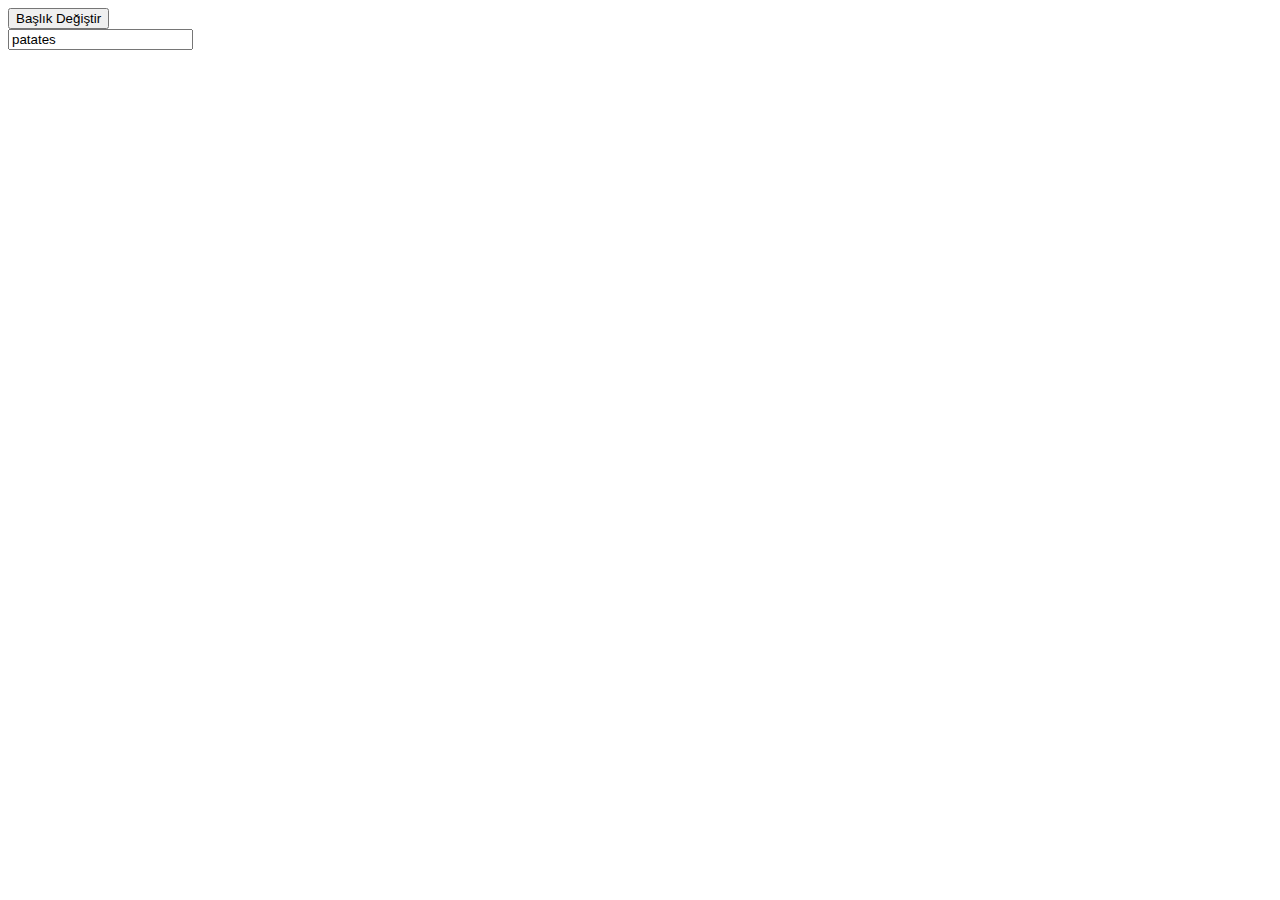
==== fifa/search.html @ edd8131e "js" ====
<!DOCTYPE html>
<html lang="en">

<head>
    <meta charset="UTF-8">
    <meta name="viewport" content="width=device-width, initial-scale=1.0">
    <title>Search</title>

    <script>

        var a = 1;
        var b = 2;
        var c = a + b;
        console.log(c);

        var i;
        for (i = 0; i < 10; i++) {
            if (i > 8) {
                console.log("büyük")
            }
            console.log(i);
        }

        // var d = prompt("Veri girinizi: ");
        // console.log("Girilen veri: " + d);

        i = "Metin";
        console.log(d + " " + i);

        i = 1 + 2;
        console.log(i);

        i = 1 + "2";
        console.log(i);

        i = "2" + 1;
        console.log(i);

        i = 1 + 2 + "3" + 1;
        console.log(i);

        i = 5 - "3";
        console.log(i);

        i = "3" - 5;
        console.log(i);

        i = 5 - "a";
        console.log(i);



        function inputChange() {
            // 1. accesss title
            // 2. reverse title
            // 3. update title

            var titleTextButton = document.getElementById("textInput");
            var titleText = titleTextButton.value;

            var ttArray = titleText.split('');
            ttArray = ttArray.reverse();
            titleTextButton.value = ttArray.join('');

        }

        function changeTitle() {
            // alert("changeTitle");
            // var titleText = document.title;
            // alert(titleText);

            var titleTextButton = document.getElementById("titleButton");
            var titleText = titleTextButton.innerText; // innterText'i titleText'e kopyaladık

            var ttArray = titleText.split('');
            ttArray = ttArray.reverse();
            titleTextButton.innerText = ttArray.join('');
        }
    </script>
</head>

<body>

    <button id="titleButton" onclick="inputChange(), changeTitle()">Başlık Değiştir</button>
    <form>
        <input id="textInput" type="text" value="patates" onchange="inputChange()"/>
        <!-- on komutu click, change vs tüm event'leri gösterir -->
        <!-- onchange komutu obje terk edildiği zaman çalışan bir komut -->
    </form>

</body>

</html>
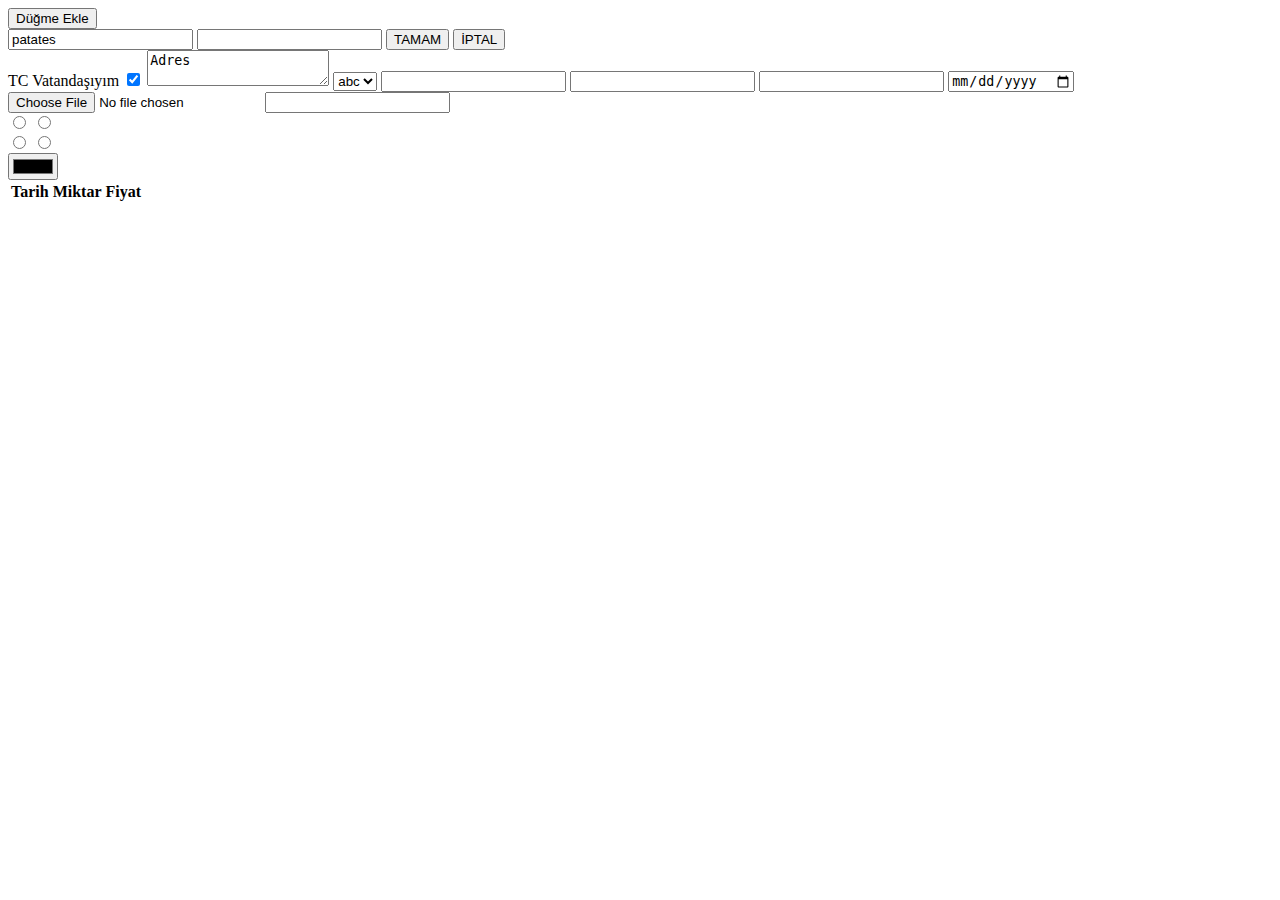
==== commit 05e8ff9e: "js" ====
--- a/fifa/search.html
+++ b/fifa/search.html
@@ -24,47 +24,60 @@
         // var d = prompt("Veri girinizi: ");
         // console.log("Girilen veri: " + d);
 
-        i = "Metin";
-        console.log(d + " " + i);
+        // i = "Metin";
+        // console.log(d + " " + i);
 
-        i = 1 + 2;
-        console.log(i);
+        // i = 1 + 2;
+        // console.log(i);
 
-        i = 1 + "2";
-        console.log(i);
+        // i = 1 + "2";
+        // console.log(i);
 
-        i = "2" + 1;
-        console.log(i);
+        // i = "2" + 1;
+        // console.log(i);
 
-        i = 1 + 2 + "3" + 1;
-        console.log(i);
+        // i = 1 + 2 + "3" + 1;
+        // console.log(i);
 
-        i = 5 - "3";
-        console.log(i);
+        // i = 5 - "3";
+        // console.log(i);
 
-        i = "3" - 5;
-        console.log(i);
+        // i = "3" - 5;
+        // console.log(i);
 
-        i = 5 - "a";
-        console.log(i);
+        // i = 5 - "a";
+        // console.log(i);
 
 
 
-        function inputChange() {
-            // 1. accesss title
-            // 2. reverse title
-            // 3. update title
+        // function inputChange() {
+        //     // 1. accesss title
+        //     // 2. reverse title
+        //     // 3. update title
 
-            var titleTextButton = document.getElementById("textInput");
-            var titleText = titleTextButton.value;
+        //     var titleTextButton = document.getElementById("textInput");
+        //     var titleText = titleTextButton.value;
 
+        //     var ttArray = titleText.split('');
+        //     ttArray = ttArray.reverse();
+        //     titleTextButton.value = ttArray.join('');
+
+        // }
+
+
+        function InputChange(titleText) {
+            var entryInput = document.getElementById("entry");
             var ttArray = titleText.split('');
+
             ttArray = ttArray.reverse();
-            titleTextButton.value = ttArray.join('');
+            entryInput.value = ttArray.join('');
 
+            if (titleText == "domates") {
+                clickButton.click();
+            }
         }
 
-        function changeTitle() {
+        function ChangeTitle() {
             // alert("changeTitle");
             // var titleText = document.title;
             // alert(titleText);
@@ -75,19 +88,110 @@
             var ttArray = titleText.split('');
             ttArray = ttArray.reverse();
             titleTextButton.innerText = ttArray.join('');
+            Stop();
+
+         
         }
+
+        function Stop(e) {
+            var entryInput = document.getElementById("entry");
+
+            if (entryInput.value == "pata") {
+                e.preventDefault();
+            }
+
+            // submit.value = "OK";
+
+        }
+
+        function AddButton(orgButton) {
+            var dugme = document.createElement("button");
+            dugme.textContent = "GELDI";
+            document.body.append(dugme);
+            const tablo = document.getElementById("tablo");
+            const satir = document.createElement("tr");
+            tablo.append(satir);
+            satir.append(dugme);
+            const btn = document.querySelector('#titleButton')
+            // btn.removeAttribute('onclick')
+            dugme.setAttribute("onclick", "AddButton(this)");
+            // document.body.appendChild(button);
+            orgButton.remove();
+
+        }
+
+        function SelectChanged() {
+            let patates = document.getElementById("patato");
+
+            patates.value = "domates"
+            patates.oninput();
+        }
+
+        function ColorChanged(color) {
+            let patates = document.getElementById("patato");
+
+            patates.style.color = color;
+        }
+
     </script>
 </head>
 
 <body>
 
-    <button id="titleButton" onclick="inputChange(), changeTitle()">Başlık Değiştir</button>
-    <form>
-        <input id="textInput" type="text" value="patates" onchange="inputChange()"/>
+    <button id="dugme" onclick="AddButton(this)">Düğme Ekle</button>
+    <form onsubmit="Stop(event)">
+        <input id="patato" type="text" value="patates" oninput="InputChange(this.value)" required maxlength="11"
+            min="11" />
+        <input type="text" id="entry" />
+        <input type="submit" value="TAMAM" id="submitButton">
+        <input type="reset" value="İPTAL">
+
+        <br>
+        <label>TC Vatandaşıyım</label>
+        <input type="checkbox" checked>
+
+        <textarea>Adres</textarea>
+
+        <select onchange="SelectChanged()">
+            <option>abc</option>
+            <option>def</option>
+        </select>
+
+        <input type="tel">
+        <input type="email">
+        <input type="password">
+        <input type="date">
+        <input type="file">
+        <input type="hidden" value="gizli">
+        <input type="number">
+        <br>
+        <input type="radio" name="abc">
+        <input type="radio" name="abc">
+        <br>
+        <input type="radio" name="def">
+        <input type="radio" name="def">
+        <br>
+        <input type="color" oninput="ColorChanged(this.value)">
+
+        <!-- onkeyup="inputChange(this.value)" -->
         <!-- on komutu click, change vs tüm event'leri gösterir -->
         <!-- onchange komutu obje terk edildiği zaman çalışan bir komut -->
     </form>
 
+    <table>
+        <thead>
+            <tr>
+                <th>Tarih</th>
+                <th>Miktar</th>
+                <th>Fiyat</th>
+            </tr>
+        </thead>
+
+        <tbody id="tablo"></tbody>
+    </table>
+
 </body>
 
+<!-- ÖDEV: -->
+
 </html>